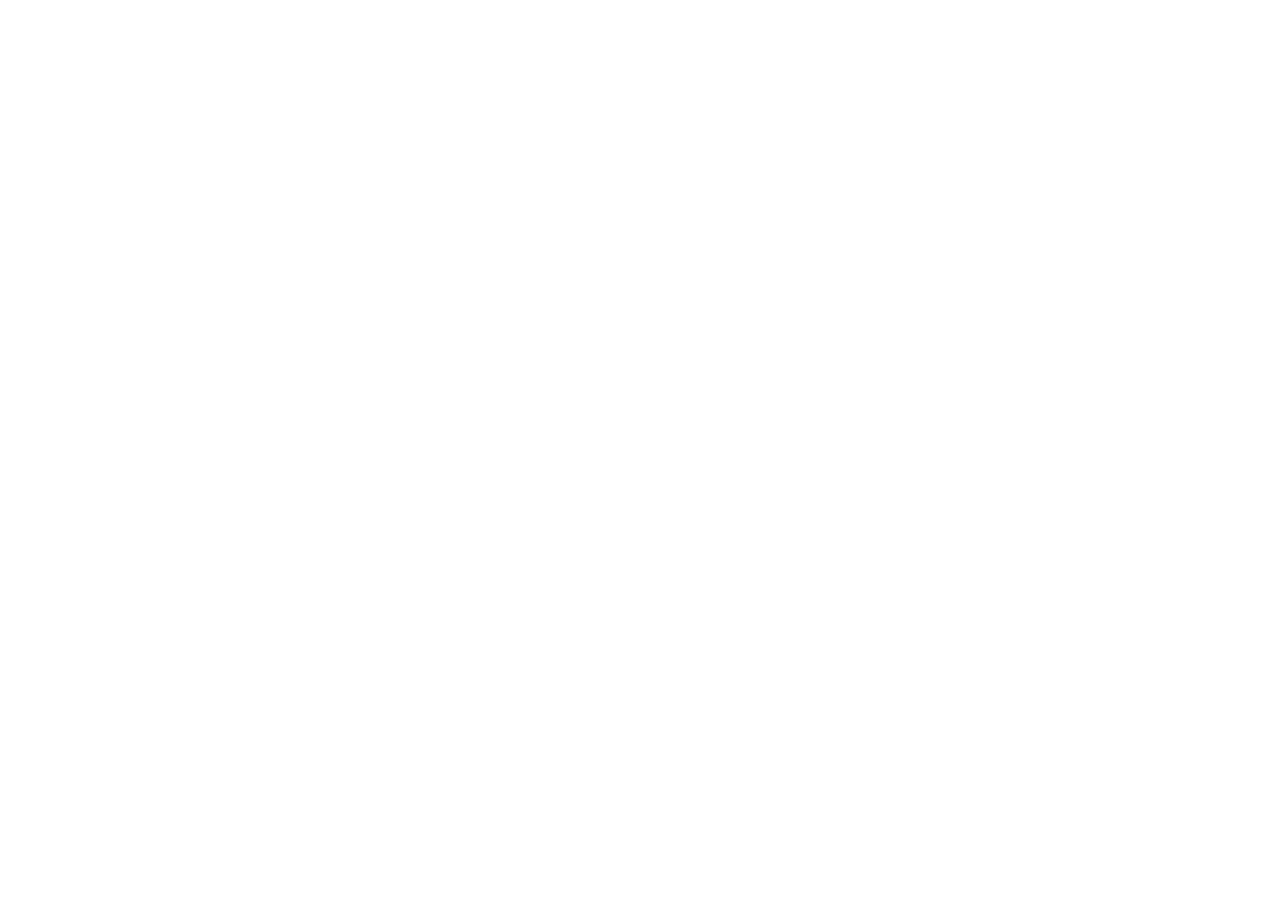
==== index.html @ 95ab039c "Merge branch 'main' into pr/1" ====
<!DOCTYPE html>

<html>
    <head>
        <meta charset="utf-8">
        <meta http-equiv="X-UA-Compatible" content="IE=edge">
        <title>test 2</title>
        <meta name="description" content="">
        <meta name="viewport" content="width=device-width, initial-scale=1">
        <link rel="stylesheet" href="">
    </head>
    <body>

        
        <script src="" async defer></script>
    </body>
</html>
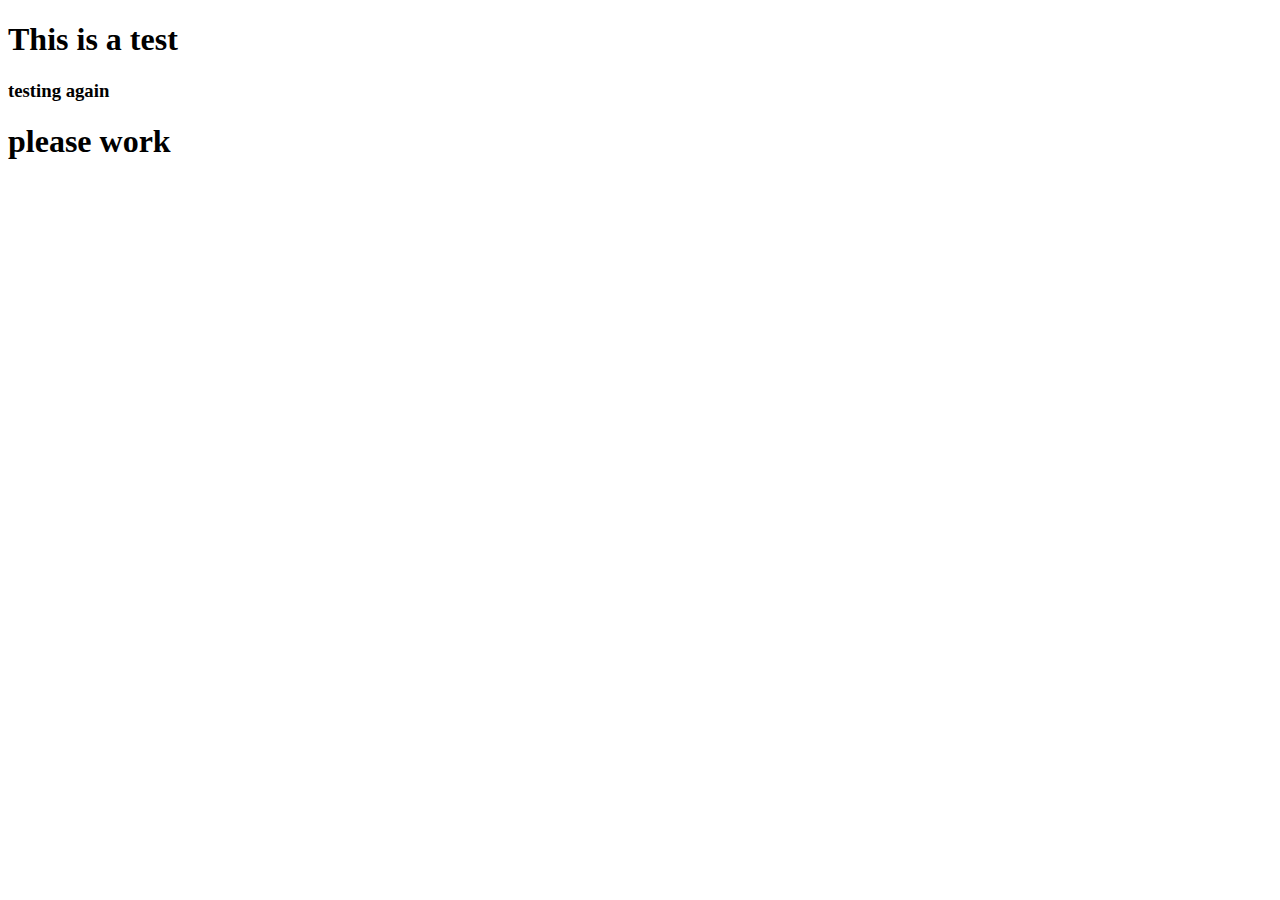
==== commit 2c898845: "Merge pull request #4 from pinto-s/preZent" ====
--- a/index.html
+++ b/index.html
@@ -4,14 +4,16 @@
     <head>
         <meta charset="utf-8">
         <meta http-equiv="X-UA-Compatible" content="IE=edge">
-        <title>test 2</title>
+        <title></title>
         <meta name="description" content="">
         <meta name="viewport" content="width=device-width, initial-scale=1">
         <link rel="stylesheet" href="">
     </head>
     <body>
-
-        
+       
+        <h1>This is a test</h1>
+        <h3>testing again</h3>
+        <h1>please work</h1>
         <script src="" async defer></script>
     </body>
 </html>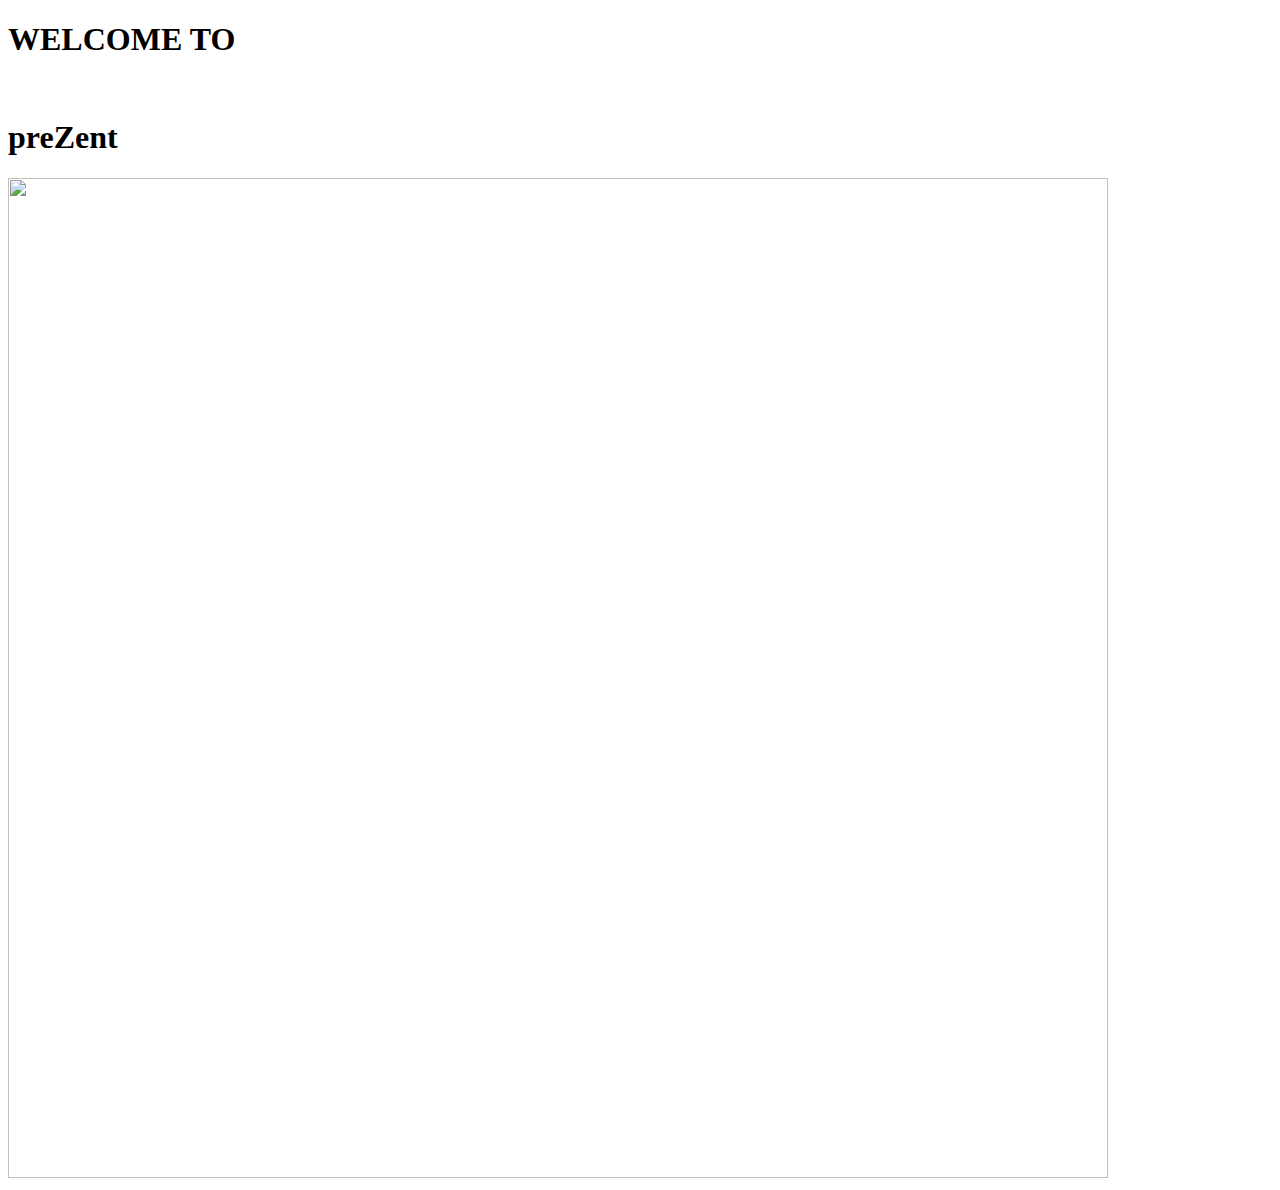
==== commit b87ea7b5: "Creating pages for website" ====
--- a/index.html
+++ b/index.html
@@ -11,9 +11,10 @@
     </head>
     <body>
        
-        <h1>This is a test</h1>
-        <h3>testing again</h3>
-        <h1>please work</h1>
+      <h1>WELCOME TO</h1> 
+      <br>
+      <h1>preZent</h1>
+      <img src="homepic.jpg" width="1100px" height="1000px">
         <script src="" async defer></script>
     </body>
 </html>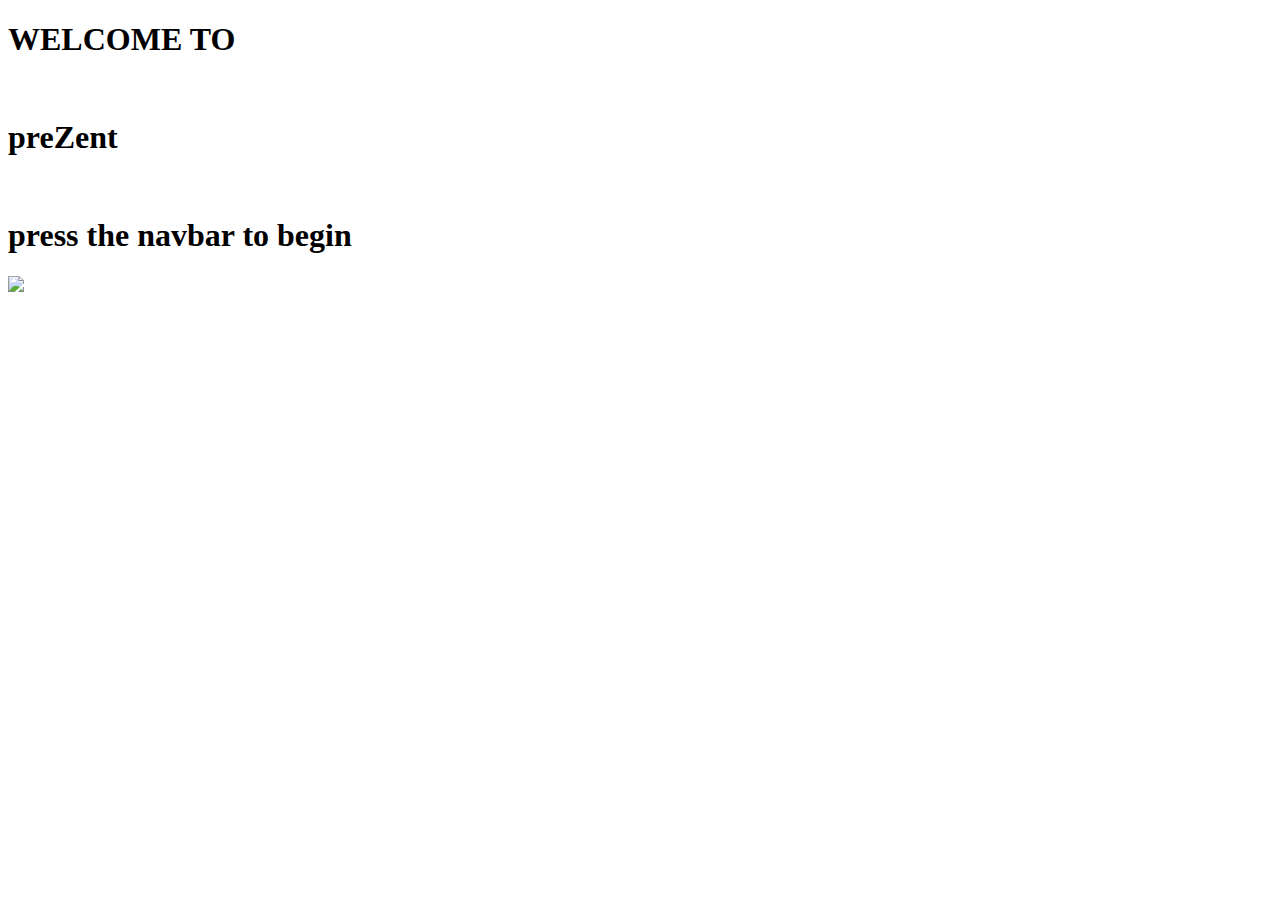
==== commit b45c1059: "css index page" ====
--- a/index.html
+++ b/index.html
@@ -7,14 +7,16 @@
         <title></title>
         <meta name="description" content="">
         <meta name="viewport" content="width=device-width, initial-scale=1">
-        <link rel="stylesheet" href="">
+        <link rel="stylesheet" href="preZent.css">
     </head>
-    <body>
+    <body id="indexbody">
        
-      <h1>WELCOME TO</h1> 
+      <h1 id="welcome">WELCOME TO</h1> 
       <br>
-      <h1>preZent</h1>
-      <img src="homepic.jpg" width="1100px" height="1000px">
+      <h1 id="welcome">preZent</h1>
+      <br>
+      <h1>press the navbar to begin</h1>
+      <img src="homepic.jpg" id="homepic">
         <script src="" async defer></script>
     </body>
 </html>--- a/preZent.css
+++ b/preZent.css
@@ -0,0 +1,50 @@
+.indexbody{
+    background-color: ADB6C4;
+}
+
+.welcome{
+text-align: center;
+font-family: Cambria, Cochin, Georgia, Times, 'Times New Roman', serif;
+}
+
+.homepic{
+width: 1100px;
+height: 1000px;
+display: block;
+margin-left: auto;
+margin-right: auto;
+}
+
+
+
+
+
+
+
+
+
+
+
+
+
+
+
+
+
+
+
+
+
+
+
+
+
+
+
+
+
+
+
+
+
+
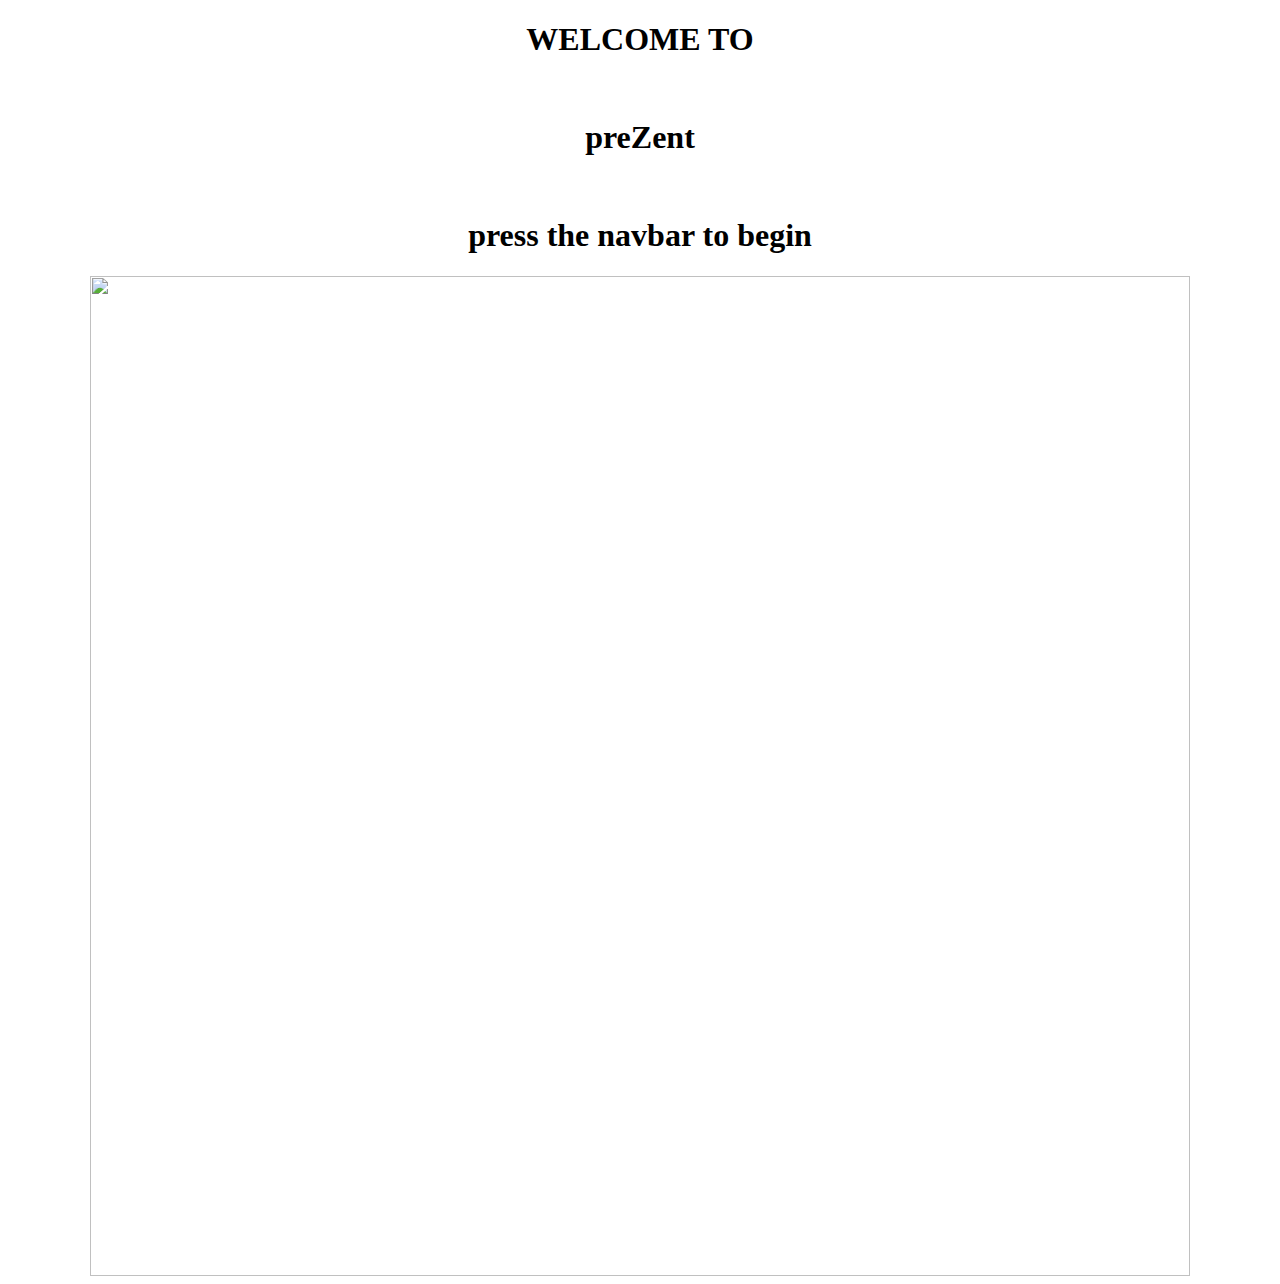
==== commit 19f46fc8: "index css" ====
--- a/index.html
+++ b/index.html
@@ -9,14 +9,14 @@
         <meta name="viewport" content="width=device-width, initial-scale=1">
         <link rel="stylesheet" href="preZent.css">
     </head>
-    <body id="indexbody">
+    <body class="indexbody">
        
-      <h1 id="welcome">WELCOME TO</h1> 
+      <h1 class="welcome">WELCOME TO</h1> 
       <br>
-      <h1 id="welcome">preZent</h1>
+      <h1 class="welcome">preZent</h1>
       <br>
-      <h1>press the navbar to begin</h1>
-      <img src="homepic.jpg" id="homepic">
+      <h1 class="welcome2">press the navbar to begin</h1>
+      <img src="homepic.jpg" class="homepic">
         <script src="" async defer></script>
     </body>
 </html>--- a/preZent.css
+++ b/preZent.css
@@ -7,13 +7,20 @@
 font-family: Cambria, Cochin, Georgia, Times, 'Times New Roman', serif;
 }
 
-.homepic{
-width: 1100px;
-height: 1000px;
-display: block;
-margin-left: auto;
-margin-right: auto;
-}
+.welcome2{
+    text-align: center;
+    font-family: Cambria, Cochin, Georgia, Times, 'Times New Roman', serif;
+    }
+
+
+    .homepic{
+        width: 1100px;
+        height: 1000px;
+        display: block;
+        margin-left: auto;
+        margin-right: auto;
+        }
+    
 
 
 
@@ -44,7 +51,3 @@
 
 
 
-
-
-
-
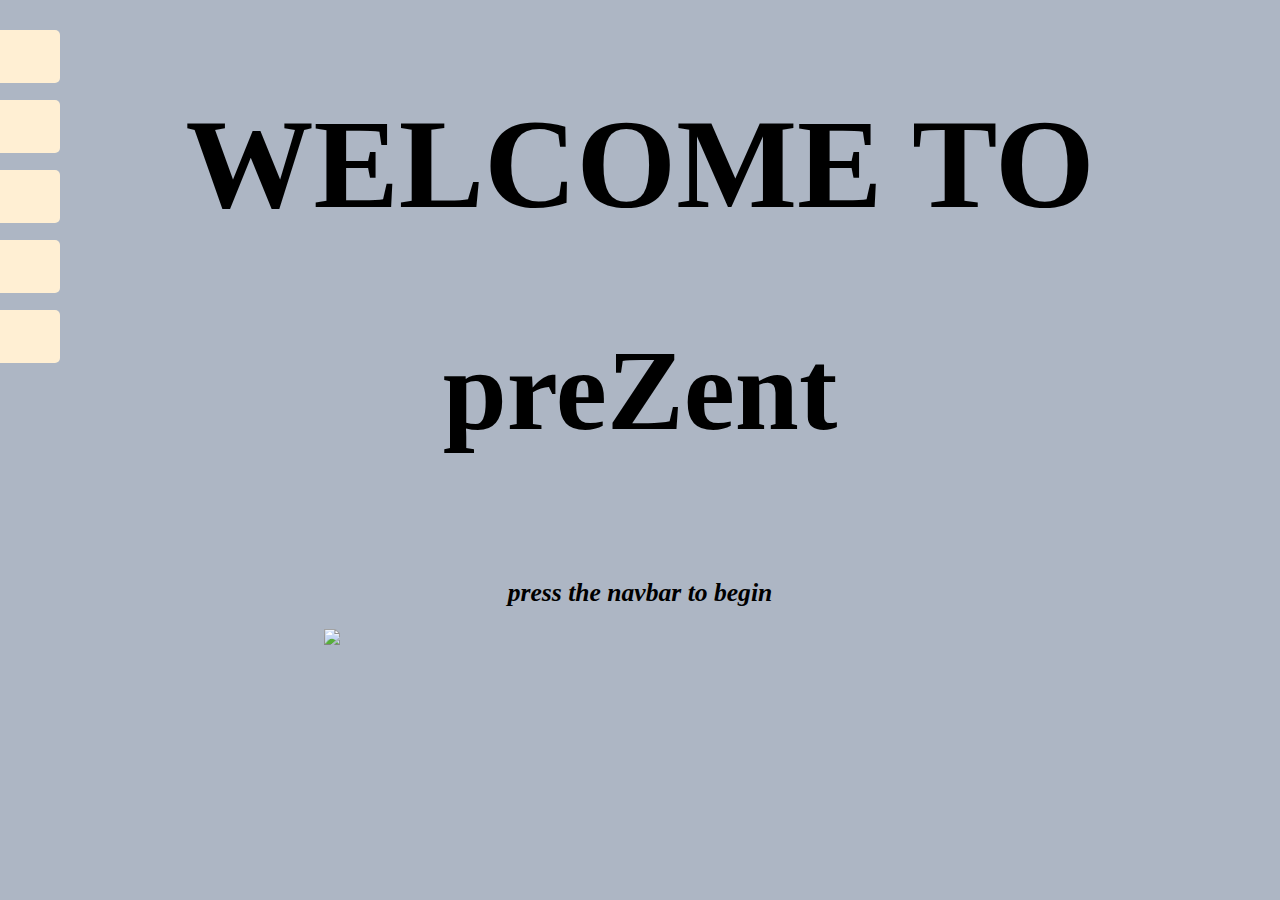
==== commit 9caafc66: "responsive nav - Simone" ====
--- a/index.html
+++ b/index.html
@@ -6,16 +6,24 @@
         <meta http-equiv="X-UA-Compatible" content="IE=edge">
         <title></title>
         <meta name="description" content="">
-        <meta name="viewport" content="width=device-width, initial-scale=1">
         <link rel="stylesheet" href="preZent.css">
+        <script src="https://kit.fontawesome.com/0d0c94afa5.js" crossorigin="anonymous"></script>
+        <meta name="viewport" content="width=device-width, initial-scale=1.0">
     </head>
     <body class="indexbody">
+
+        <div id="mySidenav" class="sidenav">
+            <a href="index.html" id="index"> Home <i class="fa fa-home"></i> </a>
+            <a href="attendance.html" id="atd"> Attendance <i class="fas fa-user-circle"></i></a>
+            <a href="planner.html" id="planner">Planner <i class="fas fa-pencil-alt"></i>  </a>
+            <a href="schedule.html" id="schedule">Schedule <i class="fas fa-clipboard-list"></i></a>
+            <a href="calendar.html" id="cal"> Calendar <i class="fas fa-calendar-day"></i> </a>
+          </div>
        
-      <h1 class="welcome">WELCOME TO</h1> 
-      <br>
+      <h1 class="welcome1">WELCOME TO</h1> 
       <h1 class="welcome">preZent</h1>
       <br>
-      <h1 class="welcome2">press the navbar to begin</h1>
+      <h2 class="welcome2"><i> press the navbar to begin</i> </h2>
       <img src="homepic.jpg" class="homepic">
         <script src="" async defer></script>
     </body>
--- a/preZent.css
+++ b/preZent.css
@@ -1,26 +1,156 @@
 .indexbody{
-    background-color: ADB6C4;
+    background-color: #adb6c4;
+}
+
+.welcome1{
+text-align: center;
+font-family: Cambria, Cochin, Georgia, Times, 'Times New Roman', serif;
+padding-bottom: 0px;
+padding-top: 5px;
+font-size: 150px;
+font-size:10vw;
 }
 
 .welcome{
-text-align: center;
-font-family: Cambria, Cochin, Georgia, Times, 'Times New Roman', serif;
-}
+    text-align: center;
+    font-family: Cambria, Cochin, Georgia, Times, 'Times New Roman', serif;
+    padding-bottom: 5px;
+    font-size:100px;
+    font-size:9vw;
+    }
 
 .welcome2{
     text-align: center;
     font-family: Cambria, Cochin, Georgia, Times, 'Times New Roman', serif;
+    font-size: 30px;
+    font-size:2vw;
     }
 
 
     .homepic{
-        width: 1100px;
-        height: 1000px;
+        width: 500x;
+        height: 450px;
         display: block;
         margin-left: auto;
         margin-right: auto;
+        max-width: 50%;
+        height: auto;
         }
     
+        #mySidenav a {
+            position: absolute; /* Position them relative to the browser window */
+            left: -110px; /* Position them outside of the screen */
+            transition: 0.3s; /* Add transition on hover */
+            padding: 15px; /* 15px padding */
+            width: 140px; /* Set a specific width */
+            text-decoration: none; /* Remove underline */
+            font-size: 20px; /* Increase font size */
+            color: black; /* Black text color */
+            border-radius: 0 5px 5px 0; /* Rounded corners on the top right and bottom right side */
+          }
+
+          #mySidenav a:hover {
+            left: 0; /* On mouse-over, make the elements appear as they should */
+          }
+          
+          /* The index link: 20px from the top with a background */
+          #index {
+            top: 30px;
+            background-color: #FFEFD3;
+          }
+          
+          #atd {
+            top: 100px;
+            background-color: #FFEFD3; /* Papaya Whip */
+          }
+          
+          #planner {
+            top: 170px;
+            background-color: #FFEFD3; /* Papaya Whip  */
+          }
+          
+          #schedule{
+            top: 240px;
+            background-color: #FFEFD3 /* Papaya Whip */
+          }
+
+          #cal{
+            top: 310px;
+            background-color: #FFEFD3 /* Papaya Whip */
+          }
+
+          .fa-home{
+            font-size: 20px;
+            padding-left: 60px;
+          }
+
+          .fa-user-circle{
+            font-size: 20px;
+            padding-left: 20px;
+          }
+
+          .fa-calendar-day{
+            font-size: 20px;
+            padding-left: 40px;
+          }
+
+         .fa-clipboard-list{
+           font-size: 20px;
+           padding-left: 40px;
+         }
+
+         .fa-pencil-alt{
+          font-size: 20px;
+          padding-left: 50px;
+         }
+
+         @media screen and (max-width:700px) {
+
+          #mySidenav a {
+            position: absolute; /* Position them relative to the browser window */
+            left: -110px; /* Position them outside of the screen */
+            transition: 0.3s; /* Add transition on hover */
+            padding: 15px; /* 15px padding */
+            width: 120px; /* Set a specific width */
+            text-decoration: none; /* Remove underline */
+            font-size: 15px; /* Increase font size */
+            color: black; /* Black text color */
+            border-radius: 0 5px 5px 0; /* Rounded corners on the top right and bottom right side */
+          }
+
+          .fa-home{
+            font-size: 15px;
+            padding-left: 62px;
+          }
+
+          .fa-user-circle{
+            font-size: 15px;
+            padding-left: 33px;
+          }
+
+          .fa-calendar-day{
+            font-size: 15px;
+            padding-left: 48px;
+          }
+
+         .fa-clipboard-list{
+           font-size: 15px;
+           padding-left: 49px;
+         }
+
+         .fa-pencil-alt{
+          font-size: 15px;
+          padding-left: 55px;
+         }
+           
+         }
+
+
+         
+          
+
+
+          
 
 
 
@@ -37,17 +167,3 @@
 
 
 
-
-
-
-
-
-
-
-
-
-
-
-
-
-
